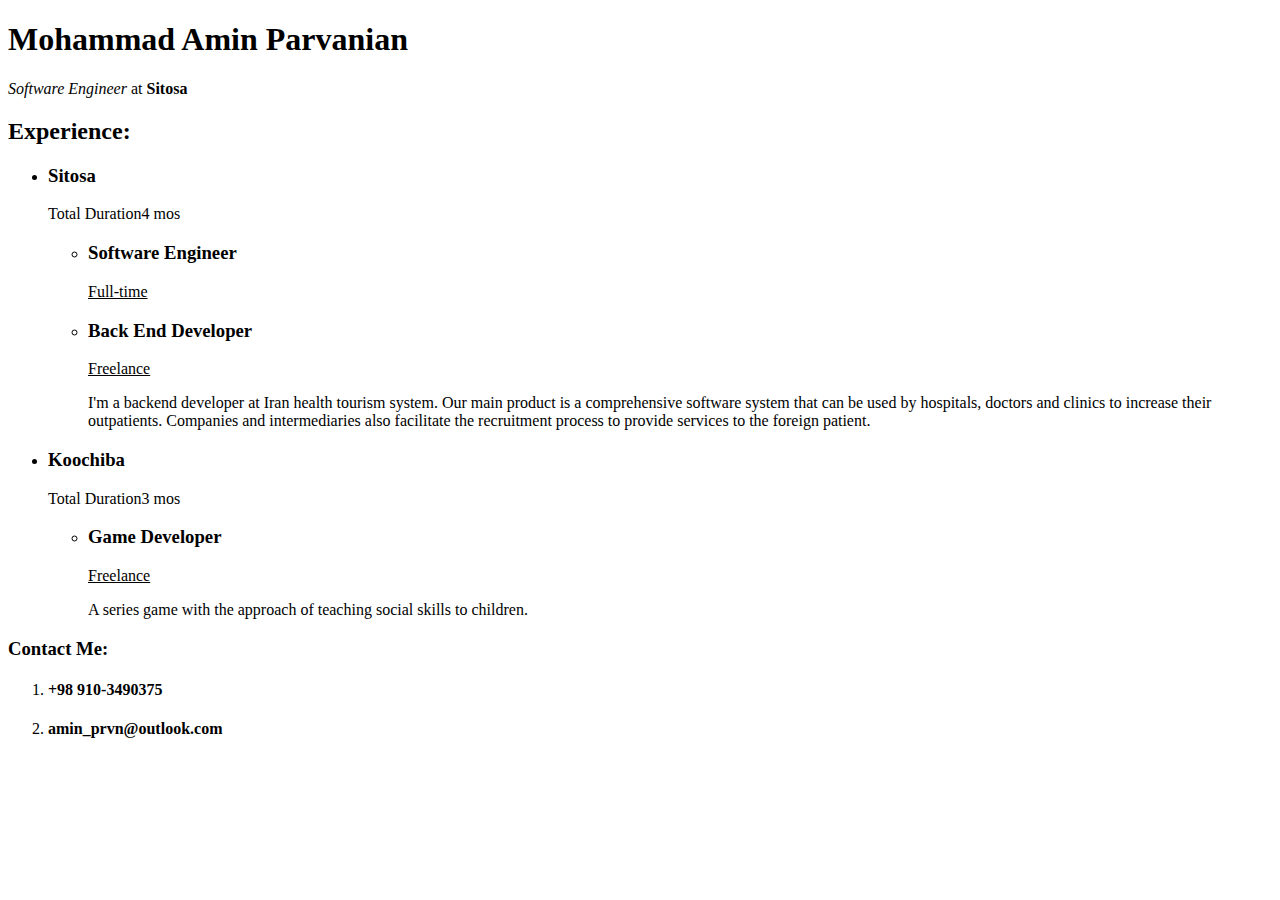
==== index.html @ ba67985c "edit my cv" ====
<!doctype html>
<html lang="en">
    <head>
        <title>Ie990720exercise</title>
    </head>
    <body>
        <h1>Mohammad Amin Parvanian</h1>
        <p>
            <i>Software Engineer</i> at <b>Sitosa</b>
        </p>
        <h2>Experience:</h2>
        <ul>
            <li>
                <h3>Sitosa</h3>
                <p>Total Duration4 mos</p>
                <ul>
                    <li>
                        <h3>Software Engineer</h3>
                        <u>Full-time</u>
                    </li>
                    <li>
                        <h3>Back End Developer</h3>
                        <u>Freelance</u>
                        <p>
                            I'm a backend developer at Iran health tourism system.
                            Our main product is a comprehensive software system that can be used by hospitals, doctors and clinics to increase their outpatients.
                            Companies and intermediaries also facilitate the recruitment process to provide services to the foreign patient.
                        </p>
                    </li>
                </ul>
            </li>
            <li>
                <h3>Koochiba</h3>
                <p>Total Duration3 mos</p>
                <ul>
                    <li>
                        <h3>Game Developer</h3>
                        <u>Freelance</u>
                        <p>
                            A series game with the approach of teaching social skills to children.
                        </p>
                    </li>
                </ul>
            </li>
        </ul>
        
        <h3>Contact Me:</h3>
        <ol>
            <li><h4>+98 910-3490375</h4></li>
            <li><h4>amin_prvn@outlook.com</h4></li>
        </ol>
    </body>
</html>
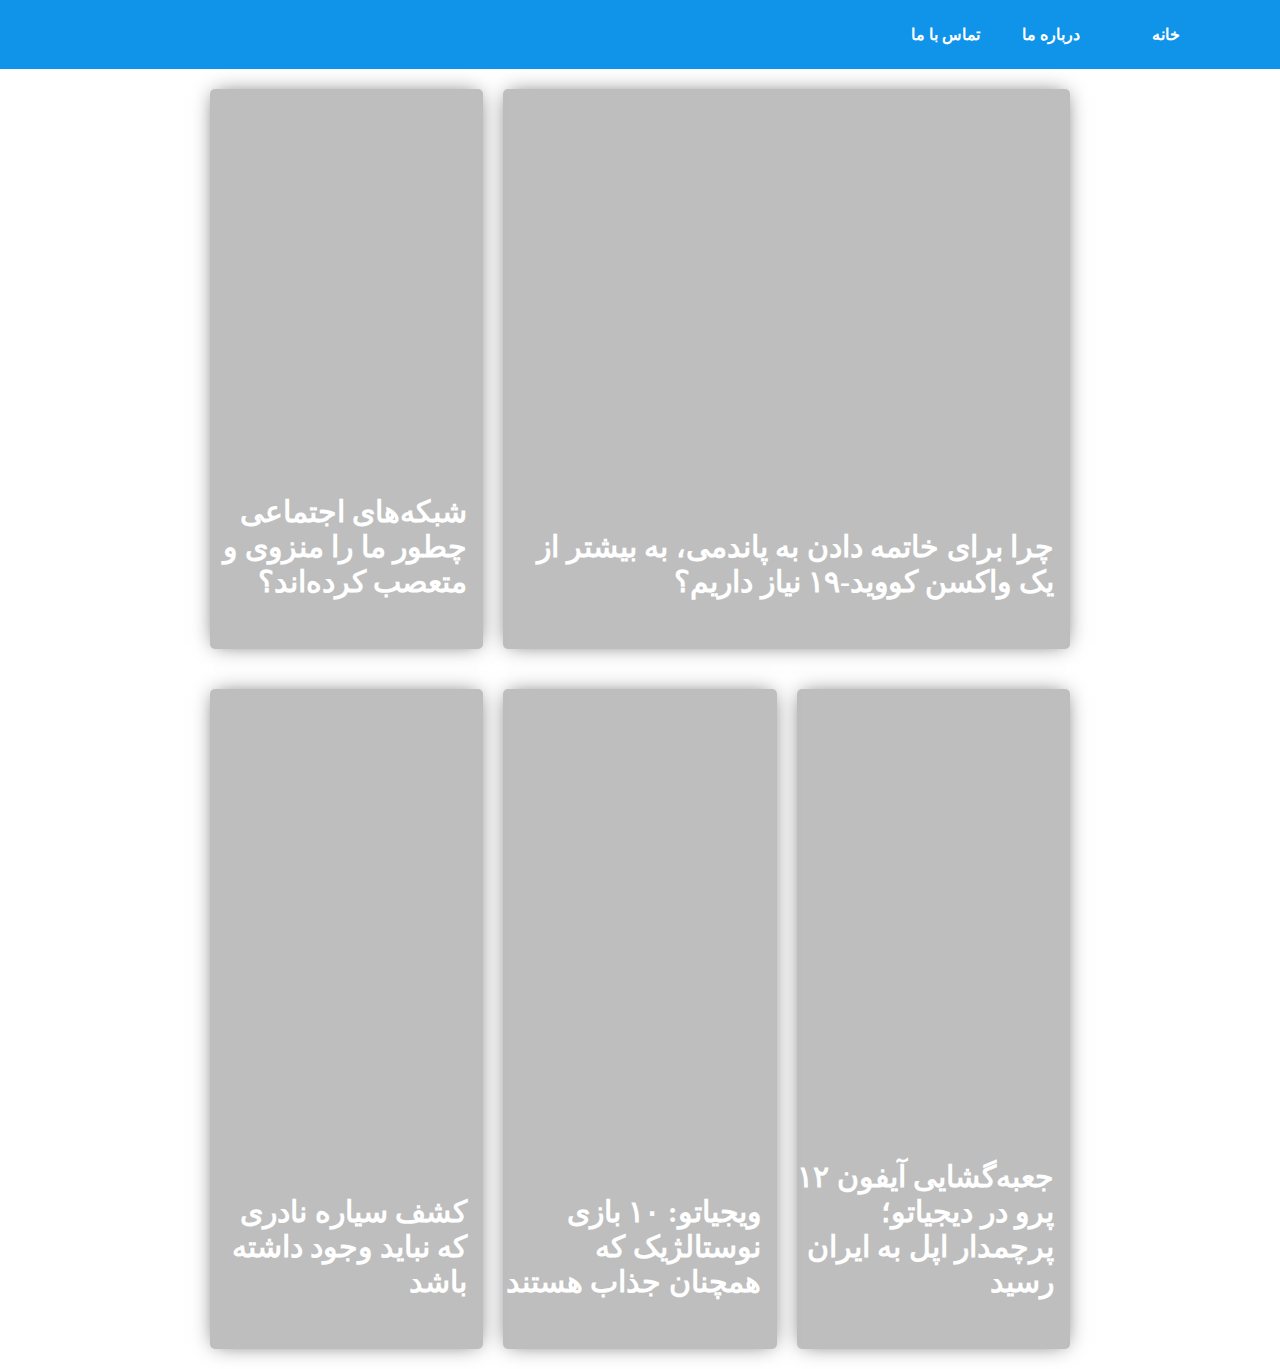
==== commit 7e9f4714: "exercise grid" ====
--- a/index.html
+++ b/index.html
@@ -1,53 +1,29 @@
-<!doctype html>
-<html lang="en">
-    <head>
-        <title>Ie990720exercise</title>
-    </head>
-    <body>
-        <h1>Mohammad Amin Parvanian</h1>
-        <p>
-            <i>Software Engineer</i> at <b>Sitosa</b>
-        </p>
-        <h2>Experience:</h2>
-        <ul>
-            <li>
-                <h3>Sitosa</h3>
-                <p>Total Duration4 mos</p>
-                <ul>
-                    <li>
-                        <h3>Software Engineer</h3>
-                        <u>Full-time</u>
-                    </li>
-                    <li>
-                        <h3>Back End Developer</h3>
-                        <u>Freelance</u>
-                        <p>
-                            I'm a backend developer at Iran health tourism system.
-                            Our main product is a comprehensive software system that can be used by hospitals, doctors and clinics to increase their outpatients.
-                            Companies and intermediaries also facilitate the recruitment process to provide services to the foreign patient.
-                        </p>
-                    </li>
-                </ul>
-            </li>
-            <li>
-                <h3>Koochiba</h3>
-                <p>Total Duration3 mos</p>
-                <ul>
-                    <li>
-                        <h3>Game Developer</h3>
-                        <u>Freelance</u>
-                        <p>
-                            A series game with the approach of teaching social skills to children.
-                        </p>
-                    </li>
-                </ul>
-            </li>
-        </ul>
-        
-        <h3>Contact Me:</h3>
-        <ol>
-            <li><h4>+98 910-3490375</h4></li>
-            <li><h4>amin_prvn@outlook.com</h4></li>
-        </ol>
-    </body>
+<html>
+    <head>
+        <link rel="stylesheet" href="./styles.css">
+    </head>
+    <body>
+        <nav class="navbar">
+            <a href="index.html">خانه</a>
+            <a href="info.html">درباره ما</a>
+            <a href="contact.html">تماس با ما</a>
+        </nav>
+        <div class="wrapper">
+            <div class="box1">
+                <p class="post-title">چرا برای خاتمه دادن به پاندمی، به بیشتر از یک واکسن کووید-۱۹ نیاز داریم؟</p>
+            </div>
+            <div class="box2">
+                <p class="post-title">شبکه‌های اجتماعی چطور ما را منزوی و متعصب کرده‌اند؟</p>
+            </div>
+            <div class="box3">
+                <p class="post-title">جعبه‌گشایی آیفون ۱۲ پرو در دیجیاتو؛ پرچمدار اپل به ایران رسید</p>
+            </div>
+            <div class="box4">
+                <p class="post-title">ویجیاتو: ۱۰ بازی نوستالژیک که همچنان جذاب هستند</p>
+            </div>
+            <div class="box5">
+                <p class="post-title">کشف سیاره نادری که نباید وجود داشته باشد</p>
+            </div>
+        </div>
+    </body>
 </html>--- a/styles.css
+++ b/styles.css
@@ -0,0 +1,144 @@
+body{
+  direction: rtl;
+  margin: 0;
+}
+
+a{
+  text-decoration: none;
+  color: inherit;
+}
+
+.navbar {
+  position: sticky;
+  z-index: 2;
+  top: 0px;
+  width: 100%;
+  background-color: #0f94e9;
+  color: white;
+  padding: 25px;
+  padding-right: 100px;
+  box-sizing: border-box;
+  display: grid;
+  grid-template-columns: 100px 100px 100px;
+  font-weight: bold;
+}
+
+.wrapper { 
+  margin: 0 200px;
+  display: grid; 
+  grid-template-columns: repeat(3, 1fr); 
+  grid-auto-rows: 100px; 
+
+} 
+
+.wrapper > div {
+  border-radius: 5px;
+  background-color: #bebebe;
+  padding: 1em;
+  color: #000000;
+  height: auto;
+  margin: 20px 10px;
+  box-shadow: 0px 0px 20px -5px rgba(0,0,0,0.65);
+}
+
+.box1 { 
+  grid-column-start: 1; 
+  grid-column-end: 3; 
+  grid-row-start: 1; 
+  grid-row-end: 7; 
+  background-image: url("https://digiato.com/wp-content/uploads/2020/11/COVID-19-Coronavirus-Vaccine-1-800x450.jpg");
+  background-size: cover;
+  background-repeat: no-repeat;
+  background-position: center;
+  position: relative;
+}
+
+.post-title{
+  position: absolute;
+  bottom: 20px;
+  font-size: 30;
+  font-weight: 900;
+  color: white;
+}
+
+.box2{
+  grid-column-start: 3; 
+  grid-column-end: 4; 
+  grid-row-start: 1; 
+  grid-row-end: 7; 
+  background-image: url("https://digiato.com/wp-content/uploads/2020/11/poster-social-media-tribalism.jpg");
+  background-size: cover;
+  background-repeat: no-repeat;
+  background-position: center;
+  position: relative;
+}
+
+.box3{
+  grid-row-start: 7; 
+  grid-row-end: 14; 
+  background-image: url("https://digiato.com/wp-content/uploads/2020/11/152514-games-news-you-can-now-play-counter-strike-16-in-your-browser-image1-bhd9zn4sdt-w600.jpg");
+  background-size: cover;
+  background-repeat: no-repeat;
+  background-position: center;
+  position: relative;
+}
+
+.box4{
+  grid-row-start: 7; 
+  grid-row-end: 14; 
+  background-image: url("https://digiato.com/wp-content/uploads/2020/10/Digipici-Phone12pro-01-330x330.jpg");
+  background-size: cover;
+  background-repeat: no-repeat;
+  background-position: center;
+  position: relative;
+}
+
+.box5{
+  grid-row-start: 7; 
+  grid-row-end: 14; 
+  background-image: url("https://digiato.com/wp-content/uploads/2020/10/exoplanet-330x330.jpg");
+  background-size: cover;
+  background-repeat: no-repeat;
+  background-position: center;
+  position: relative;
+}
+
+.contact-background{
+  background-color: #0a66a1;
+  height: 100vh;
+}
+
+.wrapper1 { 
+  margin: 0 200px;
+  display: grid; 
+  grid-template-columns: repeat(4, 1fr); 
+  grid-auto-rows: 100px; 
+} 
+
+.box11 { 
+  grid-column-start: 1; 
+  grid-column-end: 5; 
+  grid-row-start: 1; 
+  grid-row-end: 3; 
+  padding: 15px;
+  color: white;
+}
+
+.black{
+  color: black ;
+}
+
+.box22 { 
+  grid-row-start: 3; 
+  grid-row-end: 5; 
+  box-shadow: 0px 0px 20px -5px rgba(0,0,0,0.65);
+  background-color: white;
+  border-radius: 5px;
+  margin: 15px;
+  padding: 5% 40%;
+}
+
+.box22 img {
+  height: 100%;
+  width: 100%;
+}
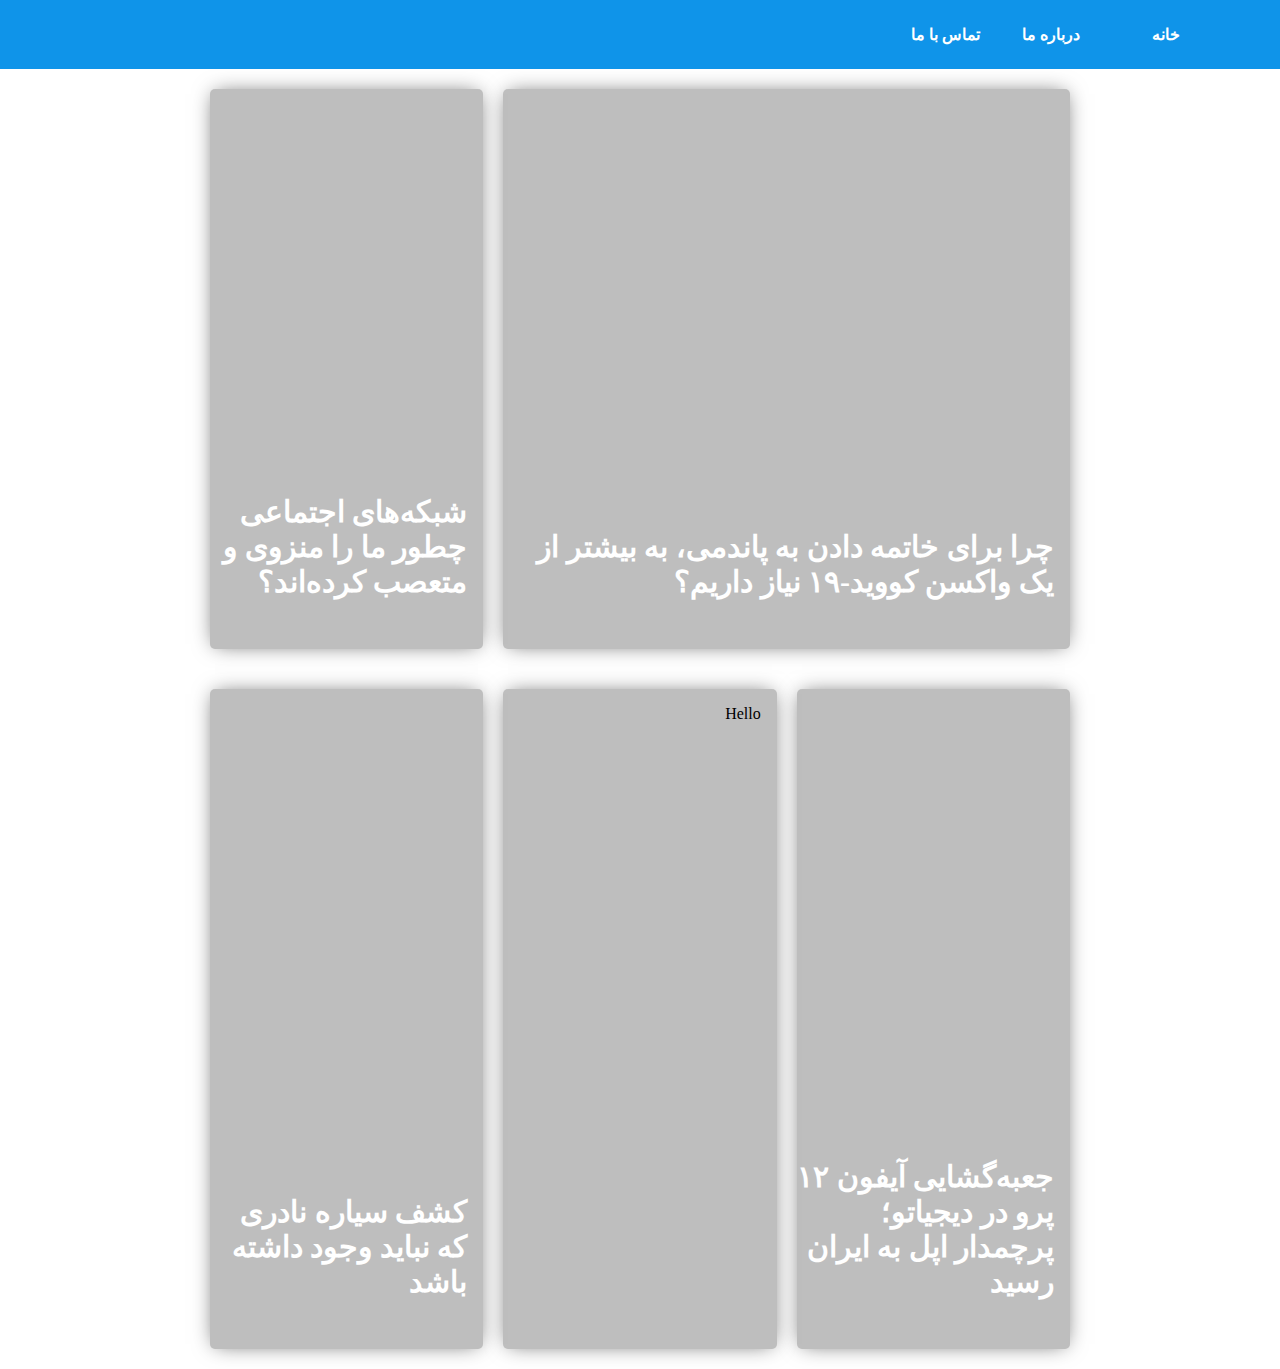
==== commit 955e2b2e: "3" ====
--- a/index.html
+++ b/index.html
@@ -1,6 +1,9 @@
 <html>
     <head>
         <link rel="stylesheet" href="./styles.css">
+        <title >
+            amin parvanian
+        </title>
     </head>
     <body>
         <nav class="navbar">
@@ -25,5 +28,21 @@
                 <p class="post-title">کشف سیاره نادری که نباید وجود داشته باشد</p>
             </div>
         </div>
+        <script type="text/javascript">
+            console.dir(document);
+            console.log(document.domain);
+            console.log(document.URL);
+            console.log(document.title);
+            document.title =  123;
+            console.log(document.doctype);
+            console.log(document.head);
+            console.log(document.body);
+            console.log(document.all);
+            console.log(document.all[16]);
+            document.all[16].textContent = 'Hello';
+            console.log(document.forms[0]);
+            console.log(document.links);
+            console.log(document.images);
+        </script>
     </body>
 </html>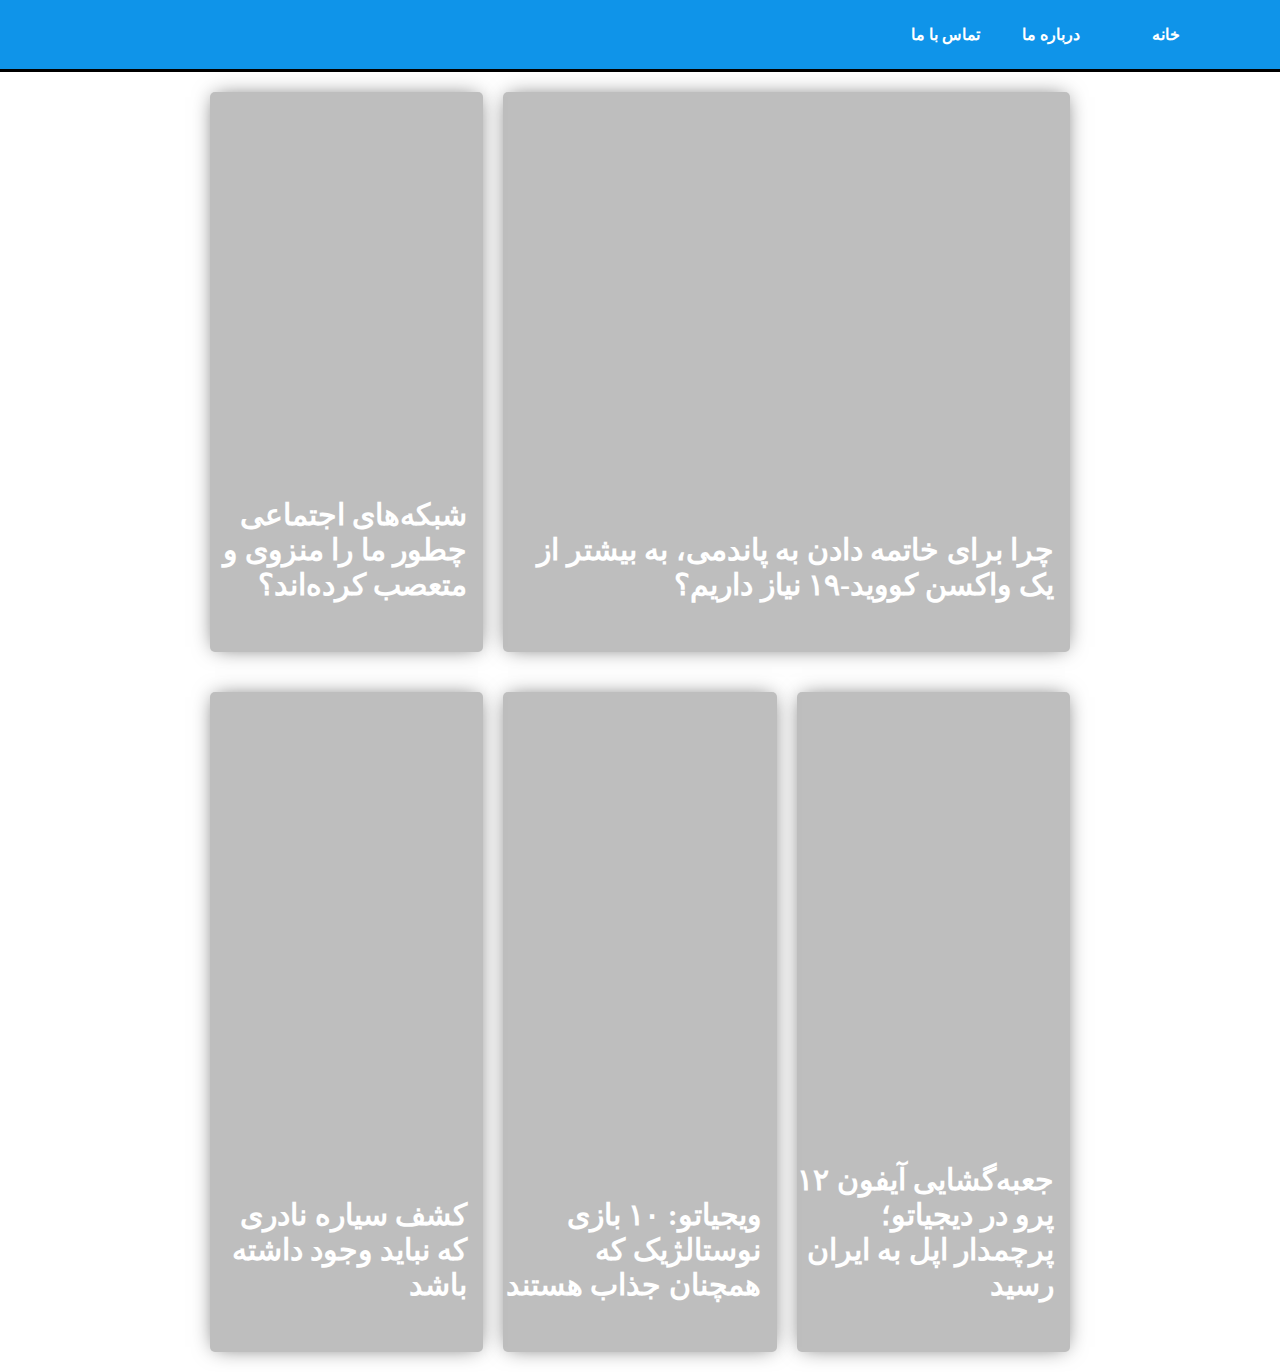
==== commit 854576b1: "4" ====
--- a/index.html
+++ b/index.html
@@ -1,12 +1,12 @@
 <html>
     <head>
         <link rel="stylesheet" href="./styles.css">
-        <title >
+        <title id="header-title">
             amin parvanian
         </title>
     </head>
     <body>
-        <nav class="navbar">
+        <nav id='main-header' class="navbar">
             <a href="index.html">خانه</a>
             <a href="info.html">درباره ما</a>
             <a href="contact.html">تماس با ما</a>
@@ -29,20 +29,15 @@
             </div>
         </div>
         <script type="text/javascript">
-            console.dir(document);
-            console.log(document.domain);
-            console.log(document.URL);
-            console.log(document.title);
-            document.title =  123;
-            console.log(document.doctype);
-            console.log(document.head);
-            console.log(document.body);
-            console.log(document.all);
-            console.log(document.all[16]);
-            document.all[16].textContent = 'Hello';
-            console.log(document.forms[0]);
-            console.log(document.links);
-            console.log(document.images);
+            console.log(document.getElementById('header-title'));
+            let headerTitle = document.getElementById('header-title');
+            let header = document.getElementById('main-header');
+            console.log(headerTitle);
+            headerTitle.textContent = 'Hello';
+            headerTitle.innerText = 'Goodbye';
+            console.log(headerTitle.innerText);
+            headerTitle.innerHTML = '<h3>Hello</h3>';
+            header.style.borderBottom = 'solid 3px #000';
         </script>
     </body>
 </html>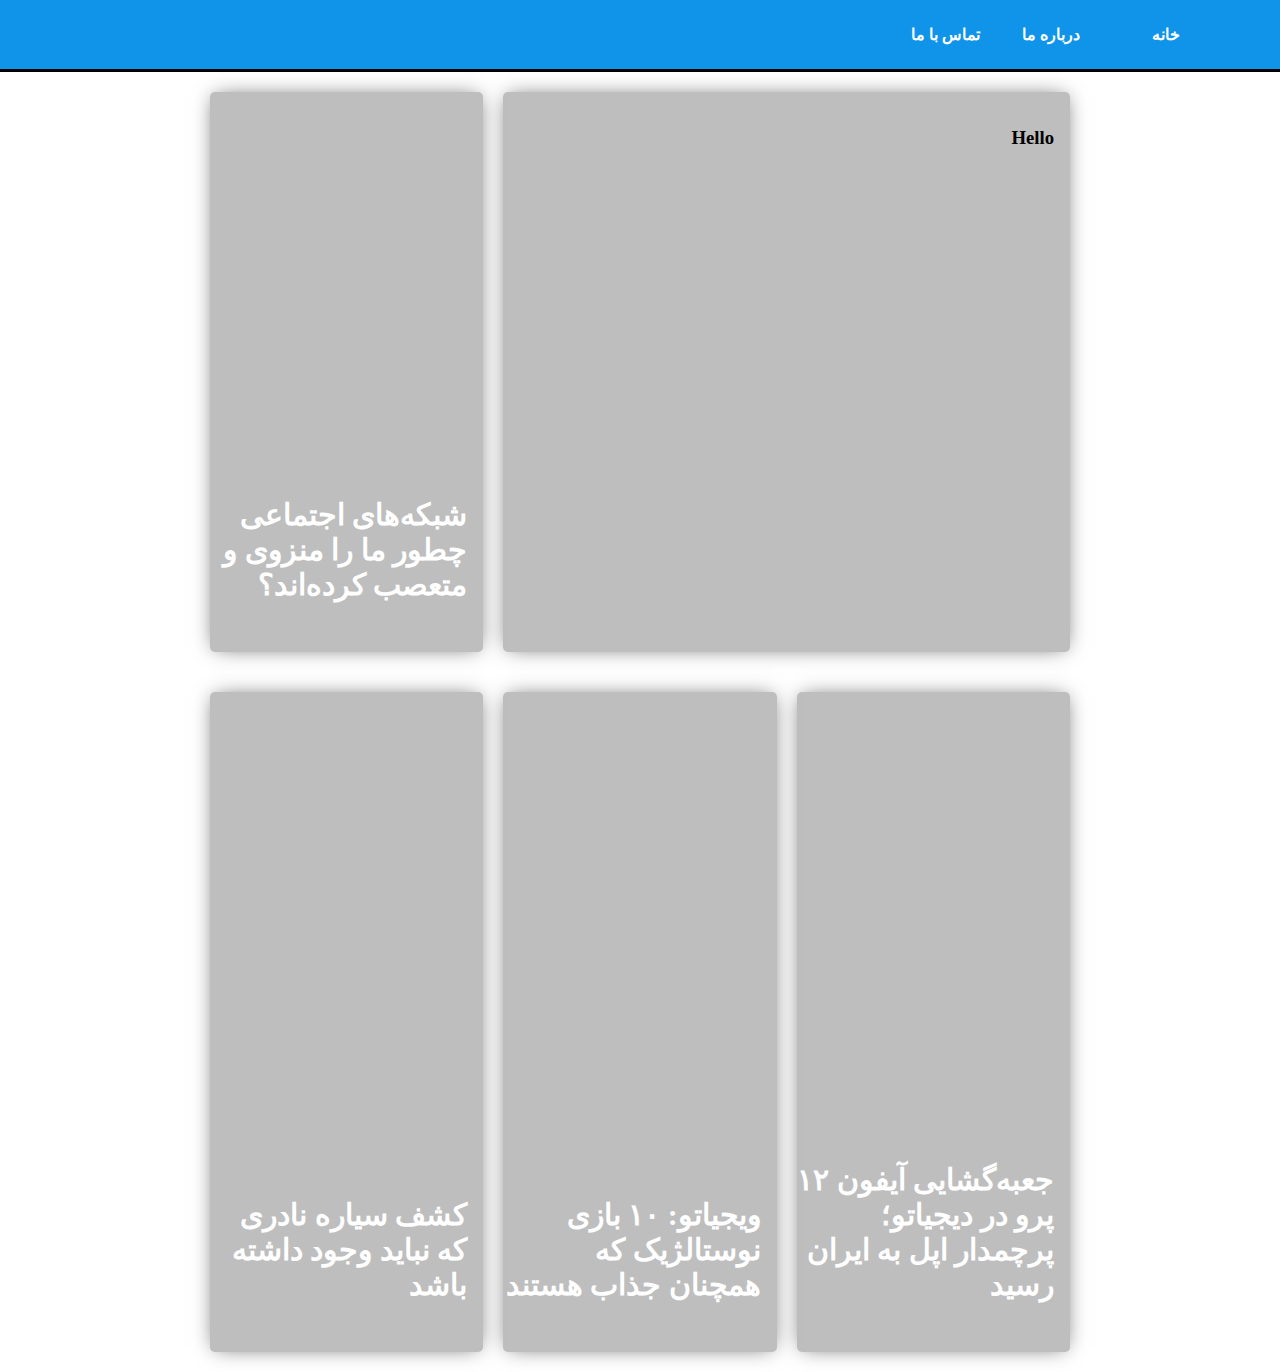
==== commit 2e9945fc: "4 again" ====
--- a/index.html
+++ b/index.html
@@ -1,7 +1,7 @@
 <html>
     <head>
         <link rel="stylesheet" href="./styles.css">
-        <title id="header-title">
+        <title >
             amin parvanian
         </title>
     </head>
@@ -12,7 +12,7 @@
             <a href="contact.html">تماس با ما</a>
         </nav>
         <div class="wrapper">
-            <div class="box1">
+            <div id="box1" class="box1">
                 <p class="post-title">چرا برای خاتمه دادن به پاندمی، به بیشتر از یک واکسن کووید-۱۹ نیاز داریم؟</p>
             </div>
             <div class="box2">
@@ -29,14 +29,14 @@
             </div>
         </div>
         <script type="text/javascript">
-            console.log(document.getElementById('header-title'));
-            let headerTitle = document.getElementById('header-title');
+            console.log(document.getElementById('box1'));
+            let box1 = document.getElementById('box1');
             let header = document.getElementById('main-header');
-            console.log(headerTitle);
-            headerTitle.textContent = 'Hello';
-            headerTitle.innerText = 'Goodbye';
-            console.log(headerTitle.innerText);
-            headerTitle.innerHTML = '<h3>Hello</h3>';
+            console.log(box1);
+            box1.textContent = 'Hello';
+            box1.innerText = 'Goodbye';
+            console.log(box1.innerText);
+            box1.innerHTML = '<h3>Hello</h3>';
             header.style.borderBottom = 'solid 3px #000';
         </script>
     </body>
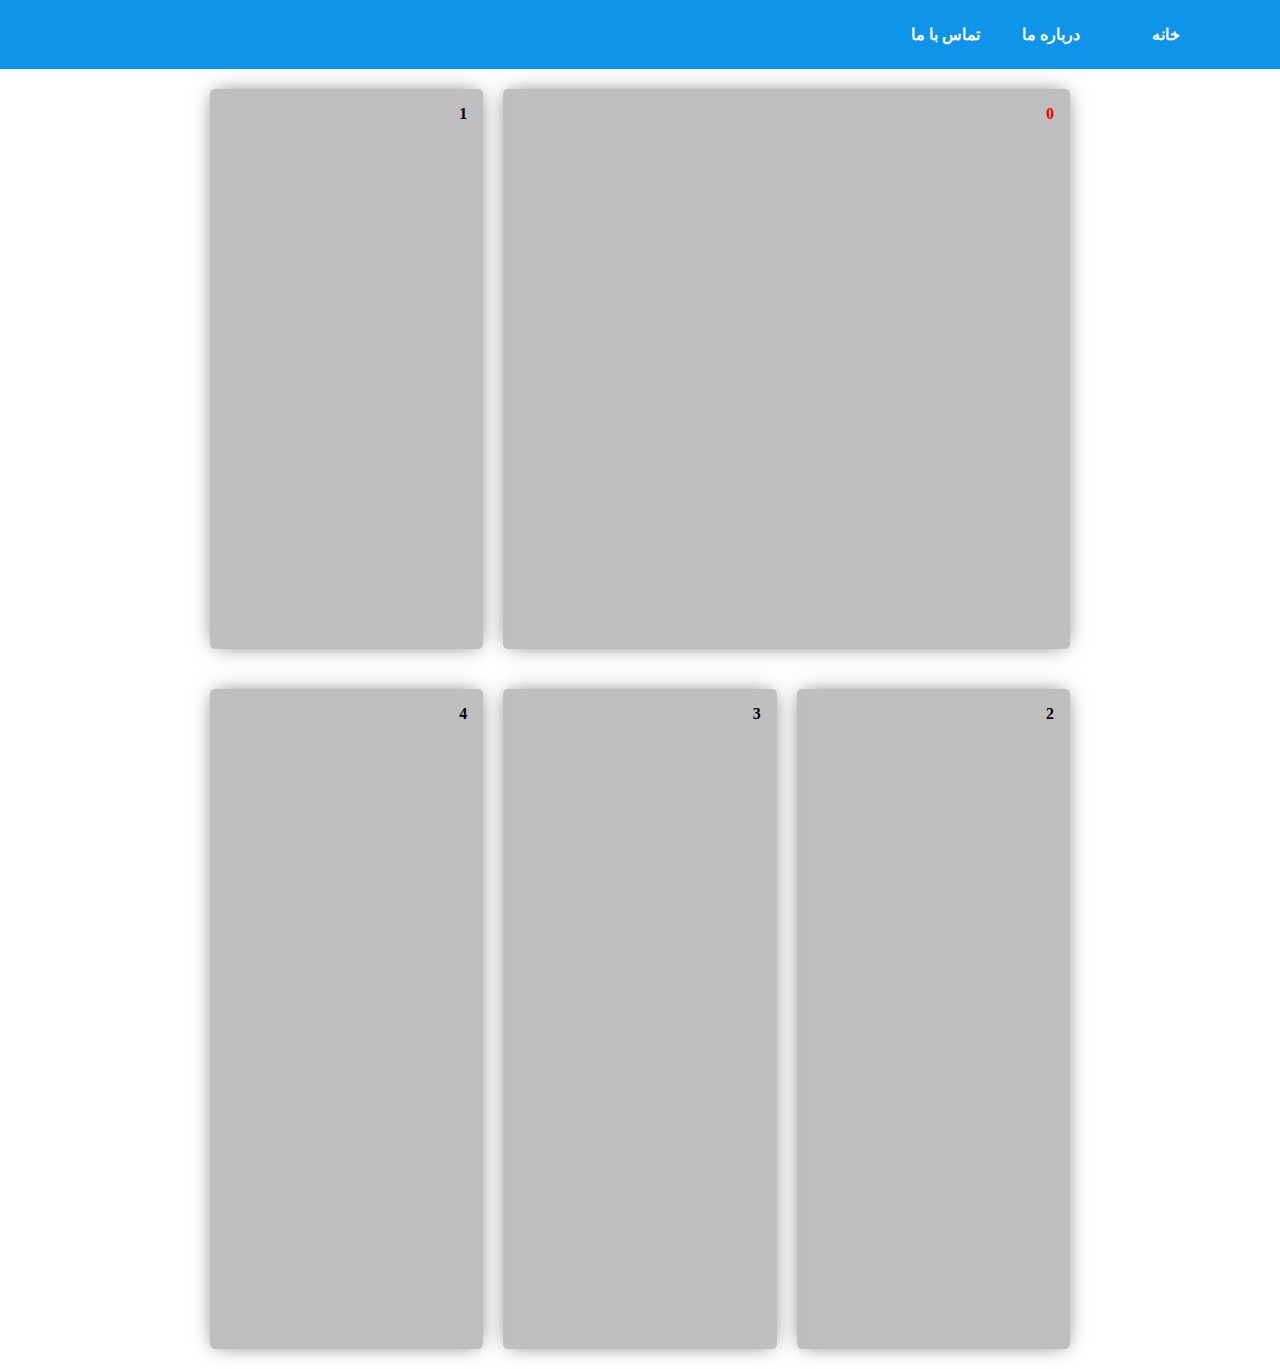
==== commit 0c868743: "5" ====
--- a/index.html
+++ b/index.html
@@ -6,13 +6,13 @@
         </title>
     </head>
     <body>
-        <nav id='main-header' class="navbar">
+        <nav class="navbar">
             <a href="index.html">خانه</a>
             <a href="info.html">درباره ما</a>
             <a href="contact.html">تماس با ما</a>
         </nav>
         <div class="wrapper">
-            <div id="box1" class="box1">
+            <div class="box1">
                 <p class="post-title">چرا برای خاتمه دادن به پاندمی، به بیشتر از یک واکسن کووید-۱۹ نیاز داریم؟</p>
             </div>
             <div class="box2">
@@ -29,15 +29,17 @@
             </div>
         </div>
         <script type="text/javascript">
-            console.log(document.getElementById('box1'));
-            let box1 = document.getElementById('box1');
-            let header = document.getElementById('main-header');
-            console.log(box1);
-            box1.textContent = 'Hello';
-            box1.innerText = 'Goodbye';
-            console.log(box1.innerText);
-            box1.innerHTML = '<h3>Hello</h3>';
-            header.style.borderBottom = 'solid 3px #000';
+            let items = document.querySelectorAll('.wrapper > div');
+            console.log(items);
+            console.log(items[0]);
+            items[0].textContent = 'Hello 2';
+            items[0].style.fontWeight = 'bold';
+            items[0].style.color = 'red'
+            
+            for(var i = 0; i < items.length; i++){
+                items[i].textContent = i
+                items[i].style.fontWeight = 'bold'
+            }
         </script>
     </body>
 </html>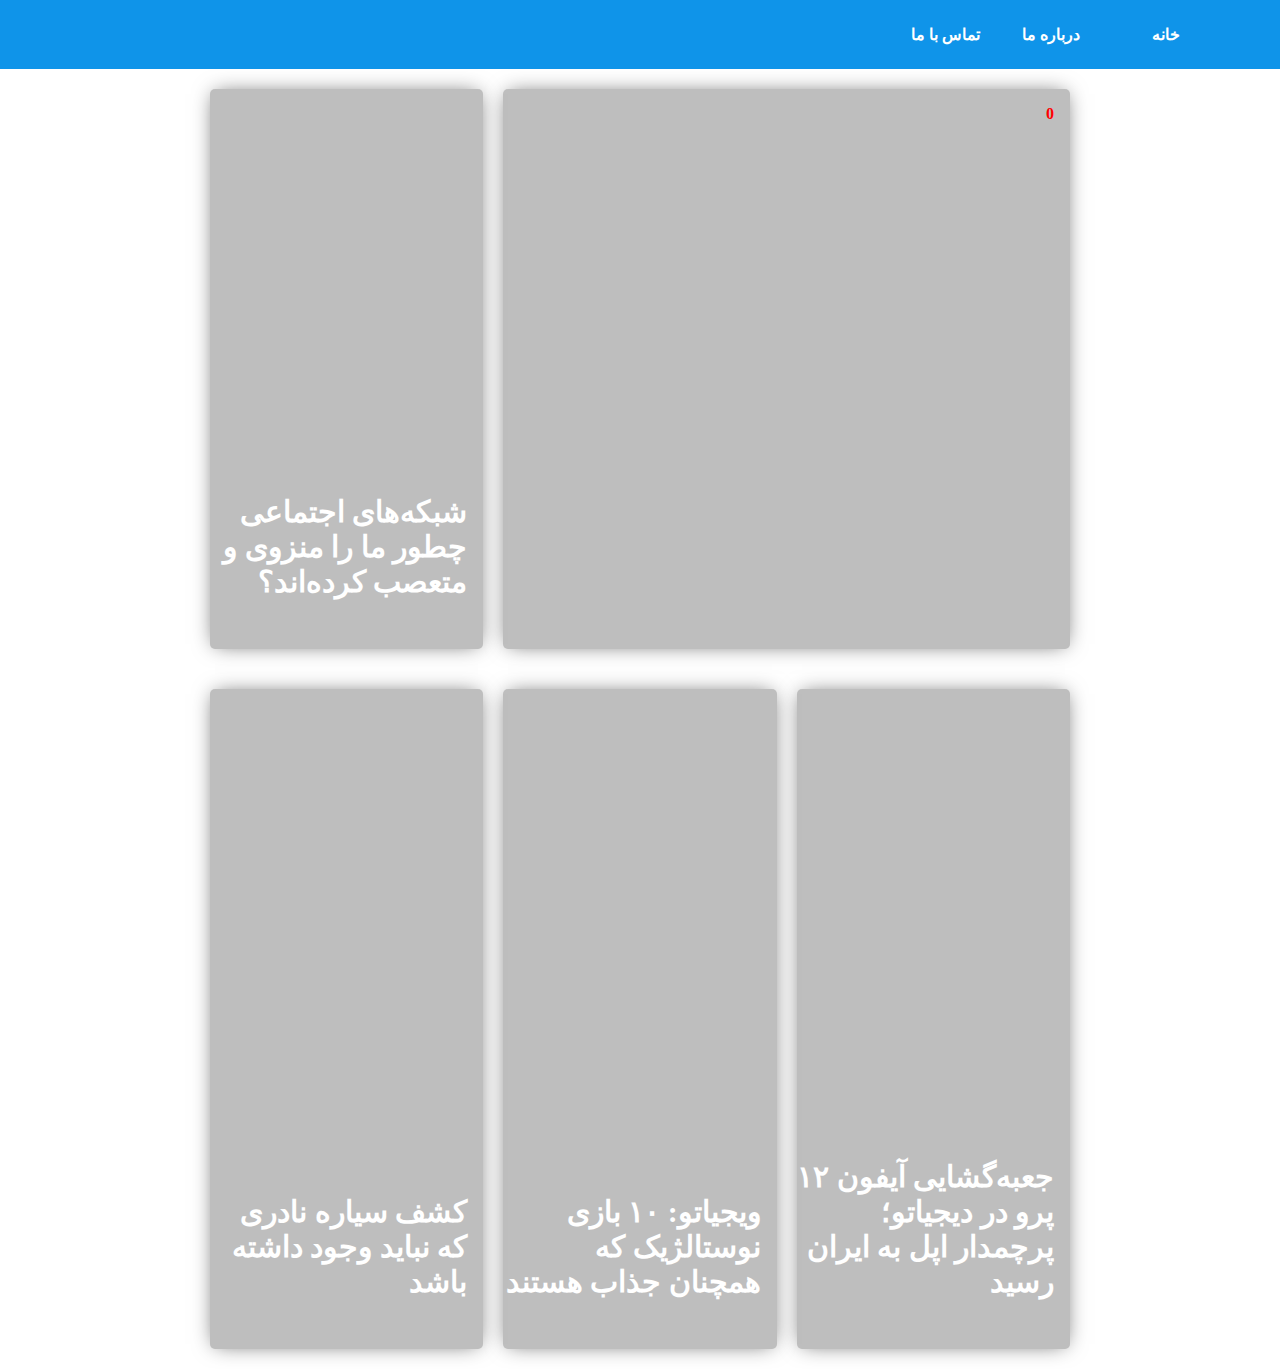
==== commit a3951df9: "5 again" ====
--- a/index.html
+++ b/index.html
@@ -29,13 +29,13 @@
             </div>
         </div>
         <script type="text/javascript">
-            let items = document.querySelectorAll('.wrapper > div');
+            let items = document.getElementsByClassName('box1');
             console.log(items);
             console.log(items[0]);
             items[0].textContent = 'Hello 2';
             items[0].style.fontWeight = 'bold';
             items[0].style.color = 'red'
-            
+
             for(var i = 0; i < items.length; i++){
                 items[i].textContent = i
                 items[i].style.fontWeight = 'bold'
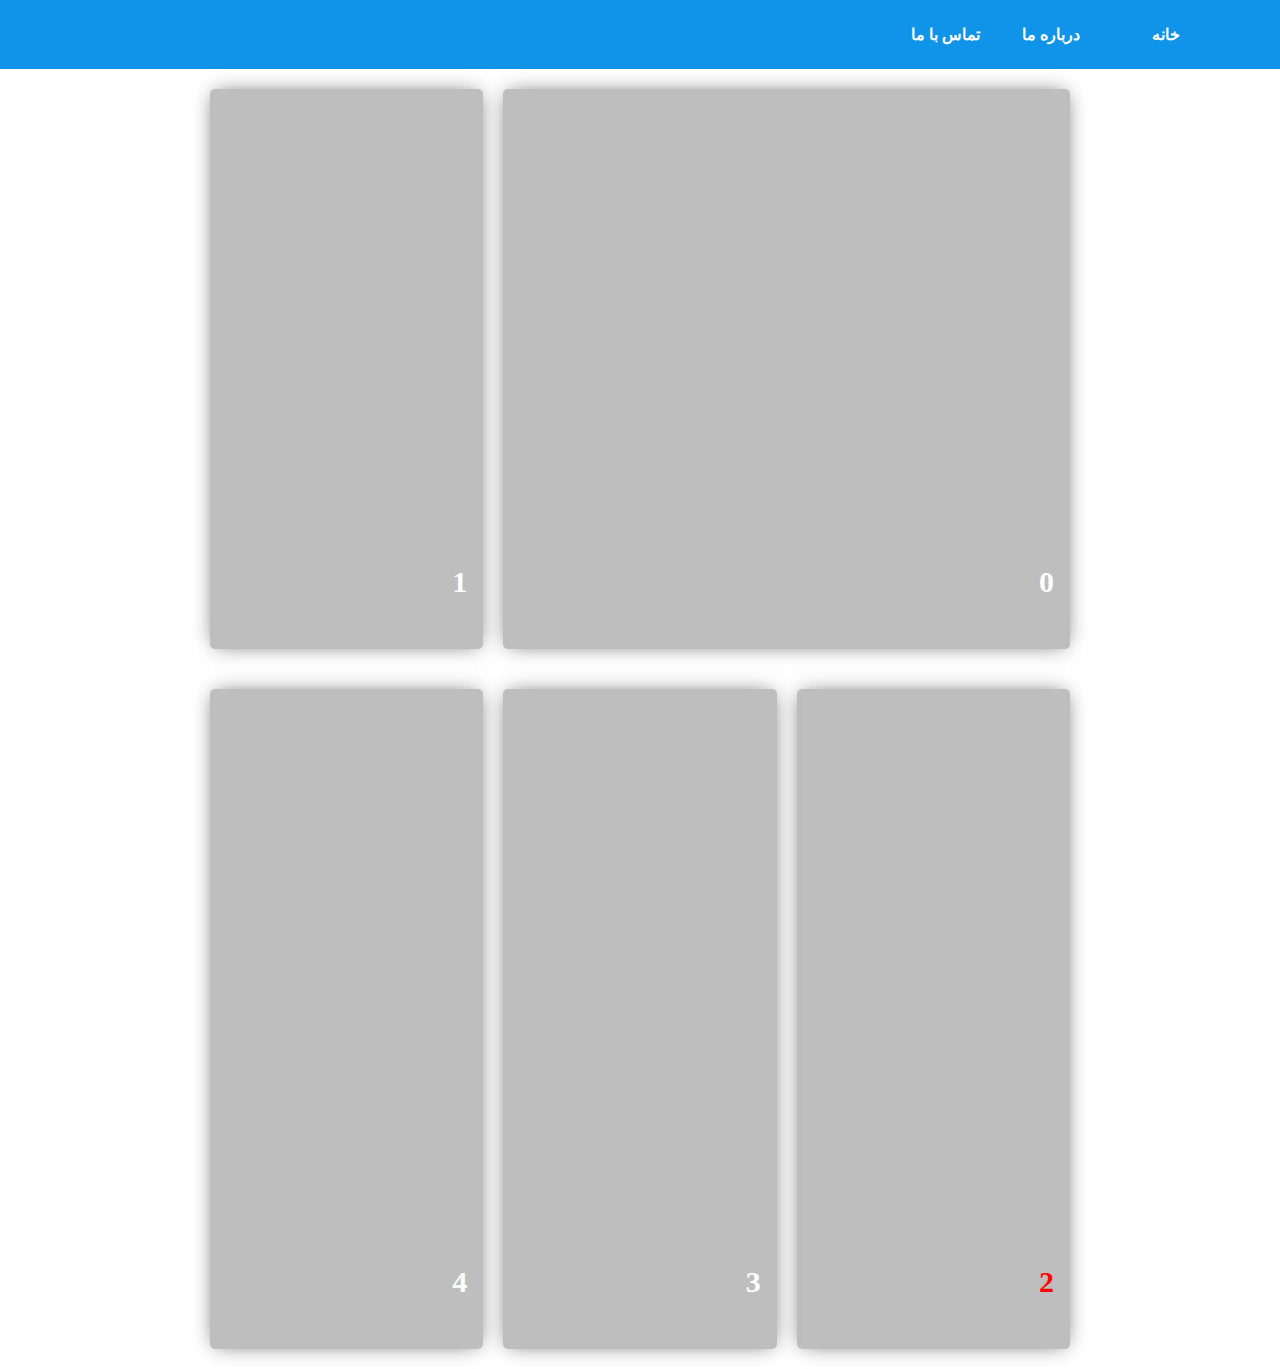
==== commit 456e6a6d: "6" ====
--- a/index.html
+++ b/index.html
@@ -29,12 +29,12 @@
             </div>
         </div>
         <script type="text/javascript">
-            let items = document.getElementsByClassName('box1');
+            let items = document.getElementsByTagName('p');
             console.log(items);
             console.log(items[0]);
             items[0].textContent = 'Hello 2';
-            items[0].style.fontWeight = 'bold';
-            items[0].style.color = 'red'
+            items[1].style.fontWeight = 'bold';
+            items[2].style.color = 'red'
 
             for(var i = 0; i < items.length; i++){
                 items[i].textContent = i
